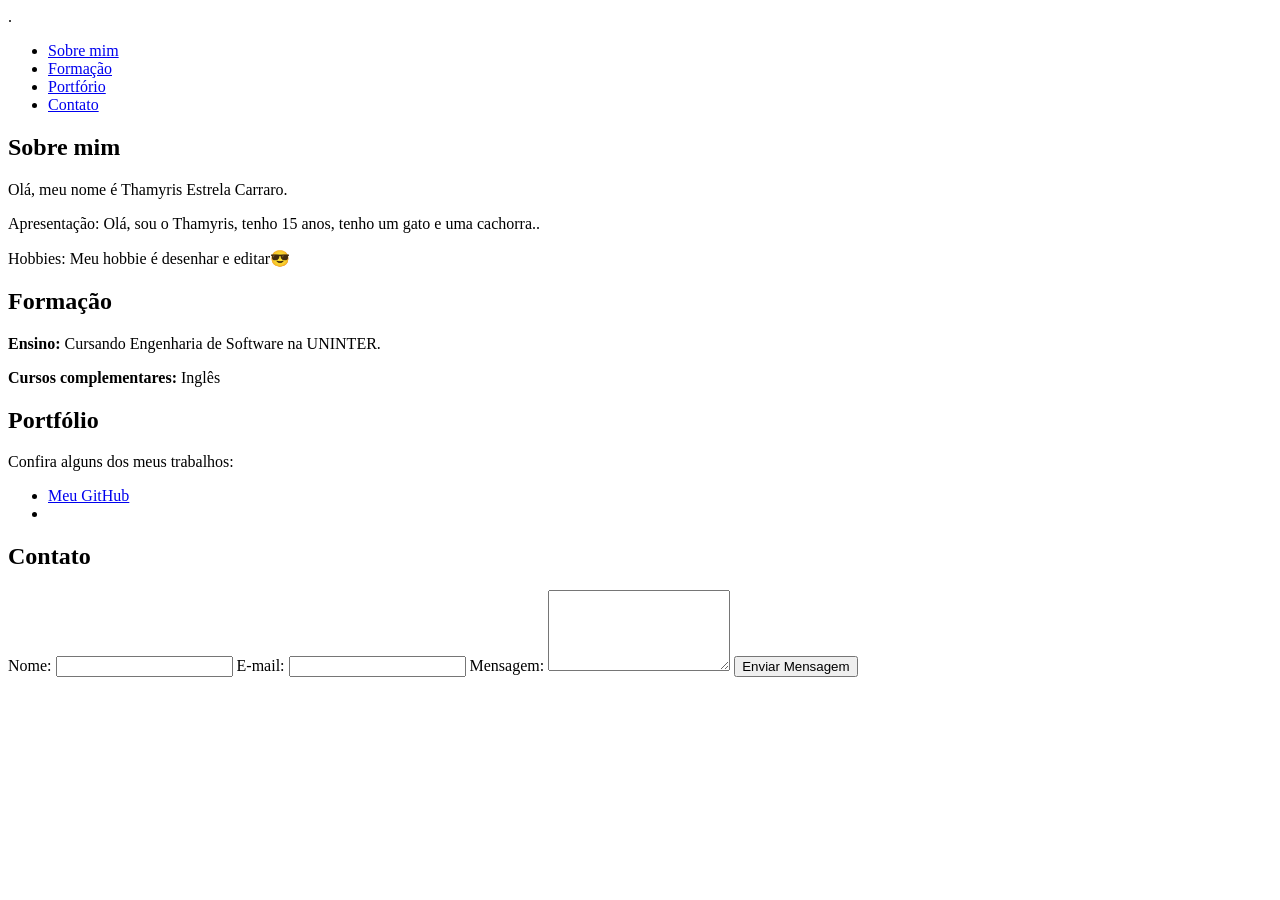
==== index.html @ 83d38af3 "Create index.html" ====
.<!DOCTYPE html>
<html lang="pt-BR">
<head>
<meta charset="UTF-8">
<meta name="viewport" content="width=device-width, initial-scale=1.0">
<title>Portfório - Thamyris Estrela Carraro</title>
<link rel="stylesheet" href="style.css">
</head>
<body>
<nav>
<ul>
<li><a href="#sobre">Sobre mim</a></li>
<li><a href="#formacao">Formação</a></li>
<li><a href="#portfolio">Portfório</a></li>
<li><a href="#contato">Contato</a></li>
</ul>
</nav>


<section id="sobre">
<h2>Sobre mim</h2>
<p>Olá, meu nome é Thamyris Estrela Carraro.</p>
<p>Apresentação: Olá, sou o Thamyris, tenho 15 anos, tenho um gato e uma cachorra..</p>
<p>Hobbies: Meu hobbie é desenhar e editar😎</p>
</section>


<section id="formacao">
<h2>Formação</h2>
<p><strong>Ensino:</strong> Cursando Engenharia de Software na UNINTER.</p>
<p><strong>Cursos complementares:</strong> Inglês</p>
<p><strong></strong> </p>
</section>


<section id="portfolio">
<h2>Portfólio</h2>
<p>Confira alguns dos meus trabalhos:</p>
<ul>
<li><a href=" "_blank">Meu GitHub</a></li>
<li><a href="#" target="_blank"> </a></li>
</ul>
</section>


<section id="contato">
<h2>Contato</h2>
<form id="formContato">
<label for="nome">Nome:</label>
<input type="text" id="nome" name="nome">


<label for="email">E-mail:</label>
<input type="email" id="email" name="email">


<label for="mensagem">Mensagem:</label>
<textarea id="mensagem" name="mensagem" rows="5"></textarea>


<button type="submit">Enviar Mensagem</button>
</form>
</section>


<script src="script.js"></script>
</body>
</html>
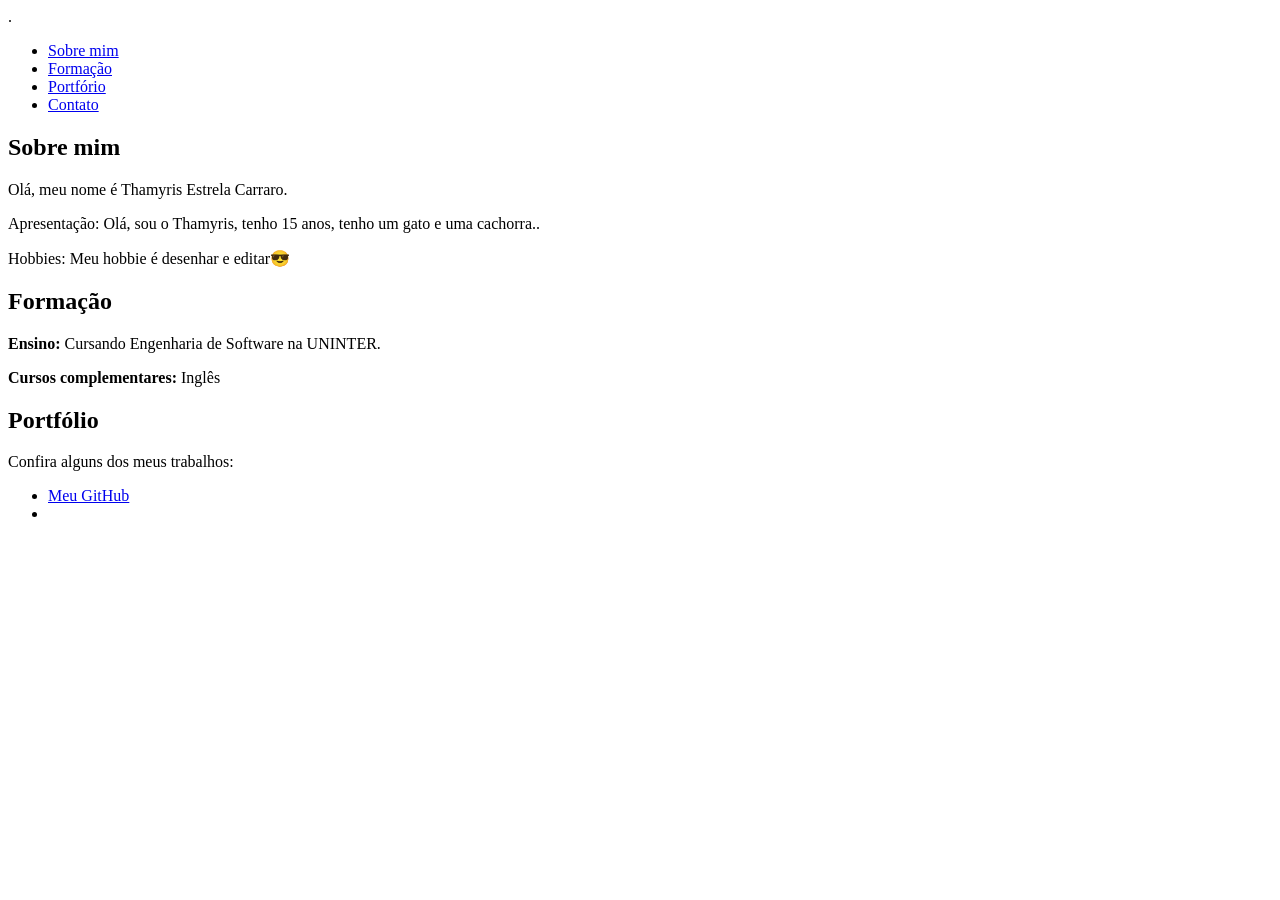
==== commit 72eb7d8f: "Update index.html" ====
--- a/index.html
+++ b/index.html
@@ -12,7 +12,7 @@
 <li><a href="#sobre">Sobre mim</a></li>
 <li><a href="#formacao">Formação</a></li>
 <li><a href="#portfolio">Portfório</a></li>
-<li><a href="#contato">Contato</a></li>
+<li><a href="contato.html">Contato</a></li>
 </ul>
 </nav>
 
@@ -43,24 +43,6 @@
 </section>
 
 
-<section id="contato">
-<h2>Contato</h2>
-<form id="formContato">
-<label for="nome">Nome:</label>
-<input type="text" id="nome" name="nome">
-
-
-<label for="email">E-mail:</label>
-<input type="email" id="email" name="email">
-
-
-<label for="mensagem">Mensagem:</label>
-<textarea id="mensagem" name="mensagem" rows="5"></textarea>
-
-
-<button type="submit">Enviar Mensagem</button>
-</form>
-</section>
 
 
 <script src="script.js"></script>
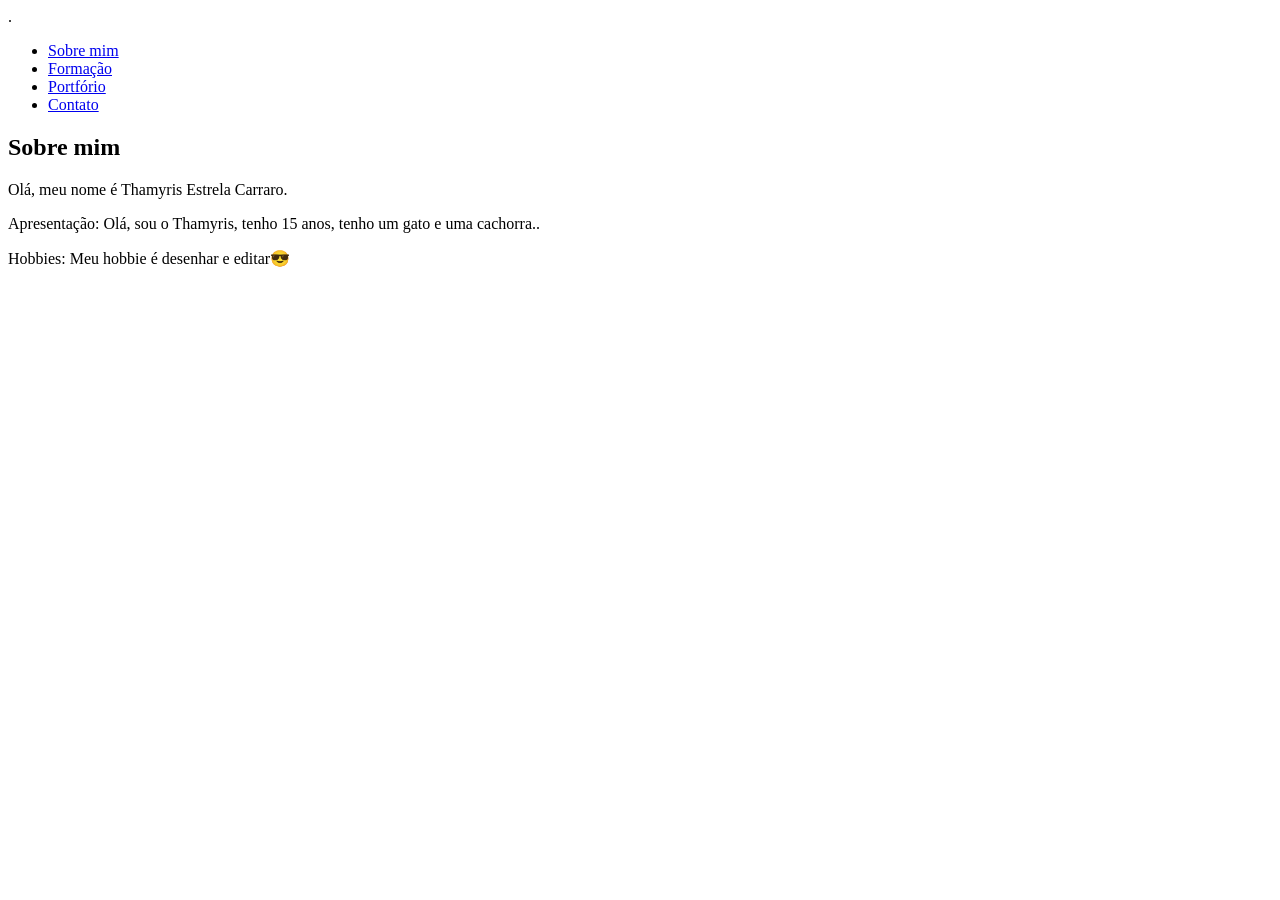
==== commit 6b03c7f0: "Clean up index.html by removing sections Removed unnecessary sections about education and portfolio." ====
--- a/index.html
+++ b/index.html
@@ -9,13 +9,12 @@
 <body>
 <nav>
 <ul>
-<li><a href="#sobre">Sobre mim</a></li>
-<li><a href="#formacao">Formação</a></li>
-<li><a href="#portfolio">Portfório</a></li>
+<li><a href="index.html">Sobre mim</a></li>
+<li><a href="formacao.html">Formação</a></li>
+<li><a href="portfolio.html">Portfório</a></li>
 <li><a href="contato.html">Contato</a></li>
 </ul>
 </nav>
-
 
 <section id="sobre">
 <h2>Sobre mim</h2>
@@ -25,26 +24,6 @@
 </section>
 
 
-<section id="formacao">
-<h2>Formação</h2>
-<p><strong>Ensino:</strong> Cursando Engenharia de Software na UNINTER.</p>
-<p><strong>Cursos complementares:</strong> Inglês</p>
-<p><strong></strong> </p>
-</section>
-
-
-<section id="portfolio">
-<h2>Portfólio</h2>
-<p>Confira alguns dos meus trabalhos:</p>
-<ul>
-<li><a href=" "_blank">Meu GitHub</a></li>
-<li><a href="#" target="_blank"> </a></li>
-</ul>
-</section>
-
-
-
-
 <script src="script.js"></script>
 </body>
 </html>
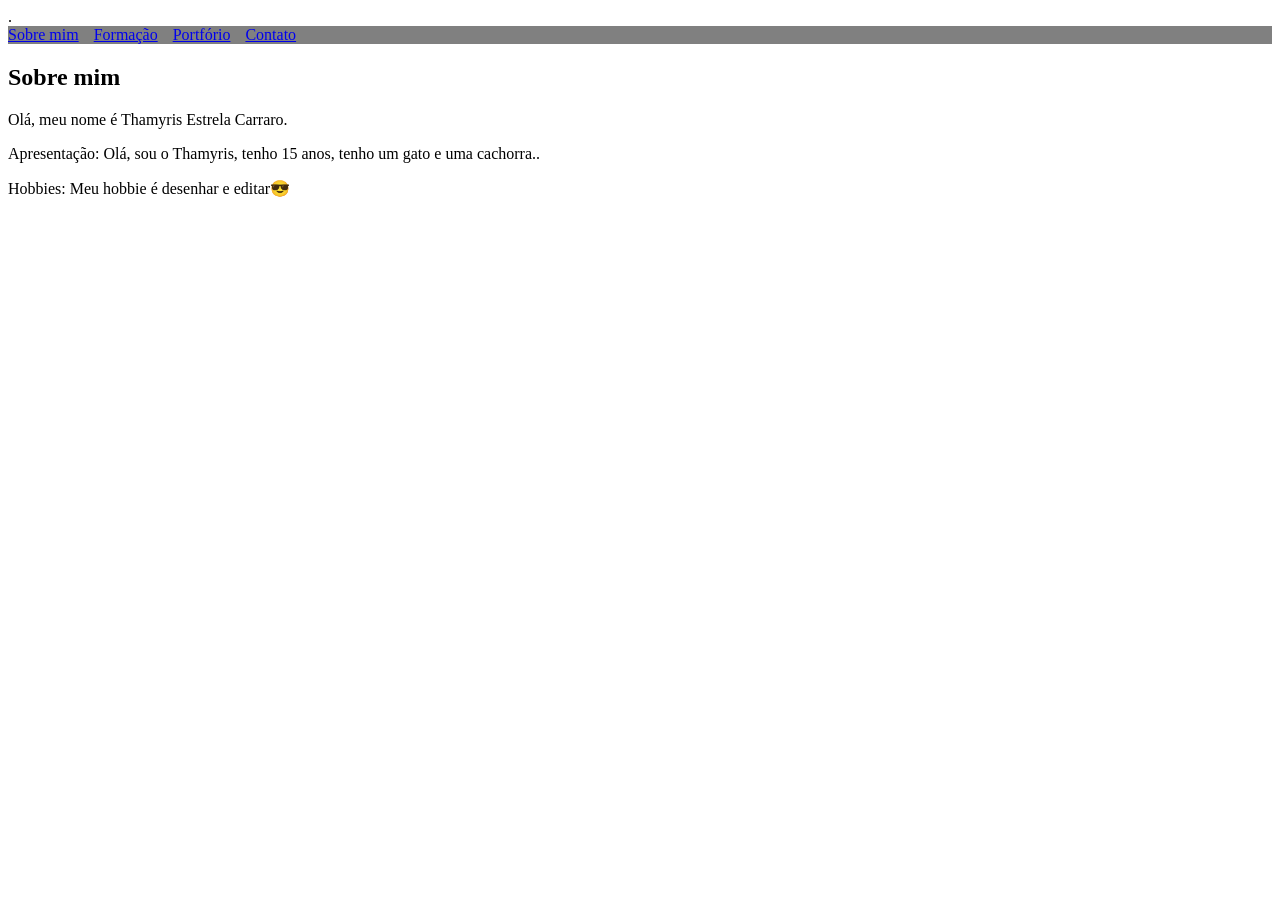
==== commit 7c1738b7: "Update navigation menu class in index.html" ====
--- a/index.html
+++ b/index.html
@@ -8,7 +8,7 @@
 </head>
 <body>
 <nav>
-<ul>
+<ul class="menu">
 <li><a href="index.html">Sobre mim</a></li>
 <li><a href="formacao.html">Formação</a></li>
 <li><a href="portfolio.html">Portfório</a></li>
--- a/style.css
+++ b/style.css
@@ -0,0 +1,9 @@
+.menu {
+display: flex; /* Transforma a lista em flex container */
+  list-style: none; /* Remove os pontinhos (bullets) */
+  padding: 0;
+  margin: 0;
+  gap: 15px; /* Espaçamento entre os itens */
+  background-color: gray;
+  color: white;
+}
